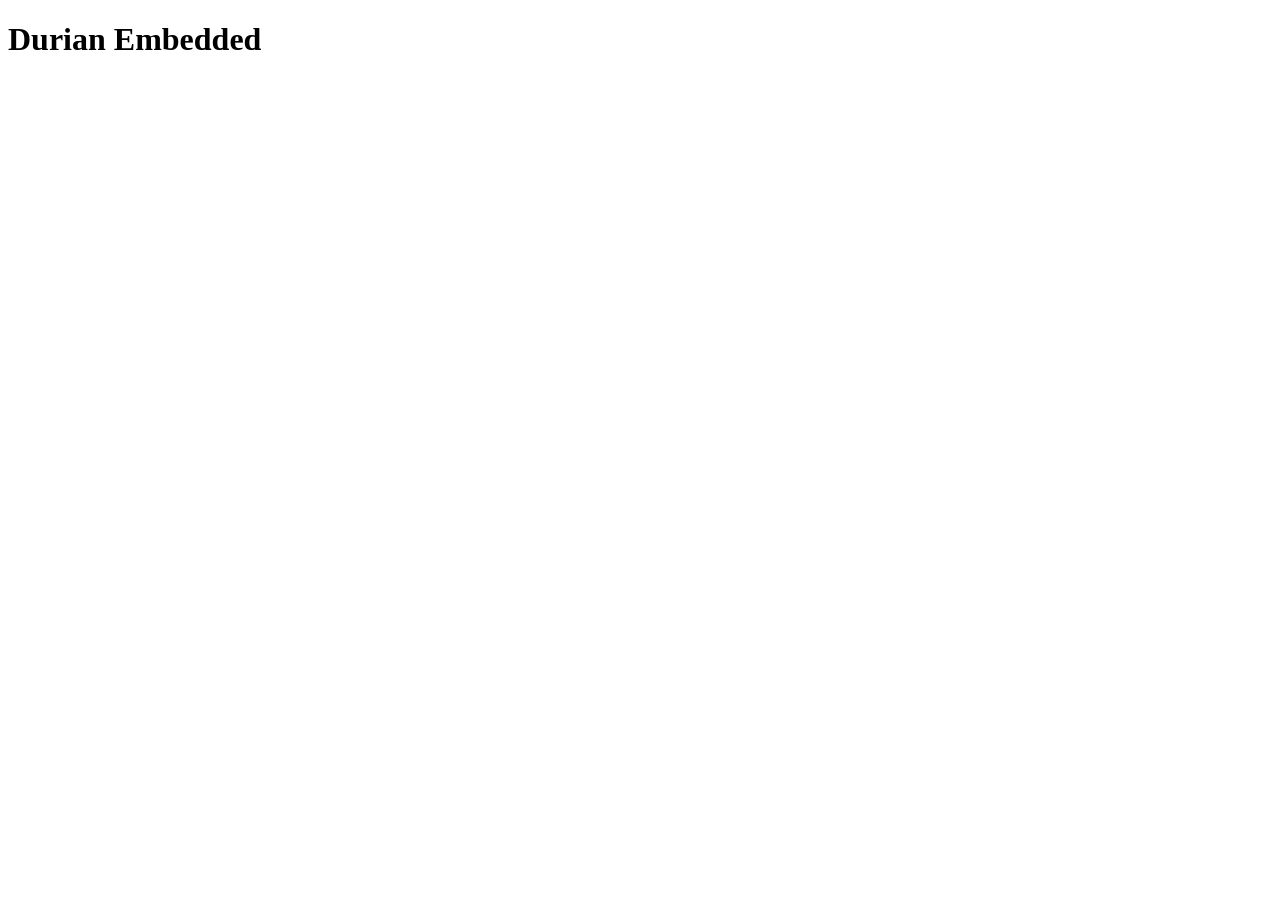
==== index.html @ dcbe3299 "Add initial HTML structure for homepage" ====
<!DOCTYPE html>
<html lang="en">
<head>
    <meta charset="UTF-8">
    <meta name="viewport" content="width=device-width, initial-scale=1.0">
    <title>HomePage</title>
</head>
<body>
    <h1>Durian Embedded</h1>
</body>
</html>
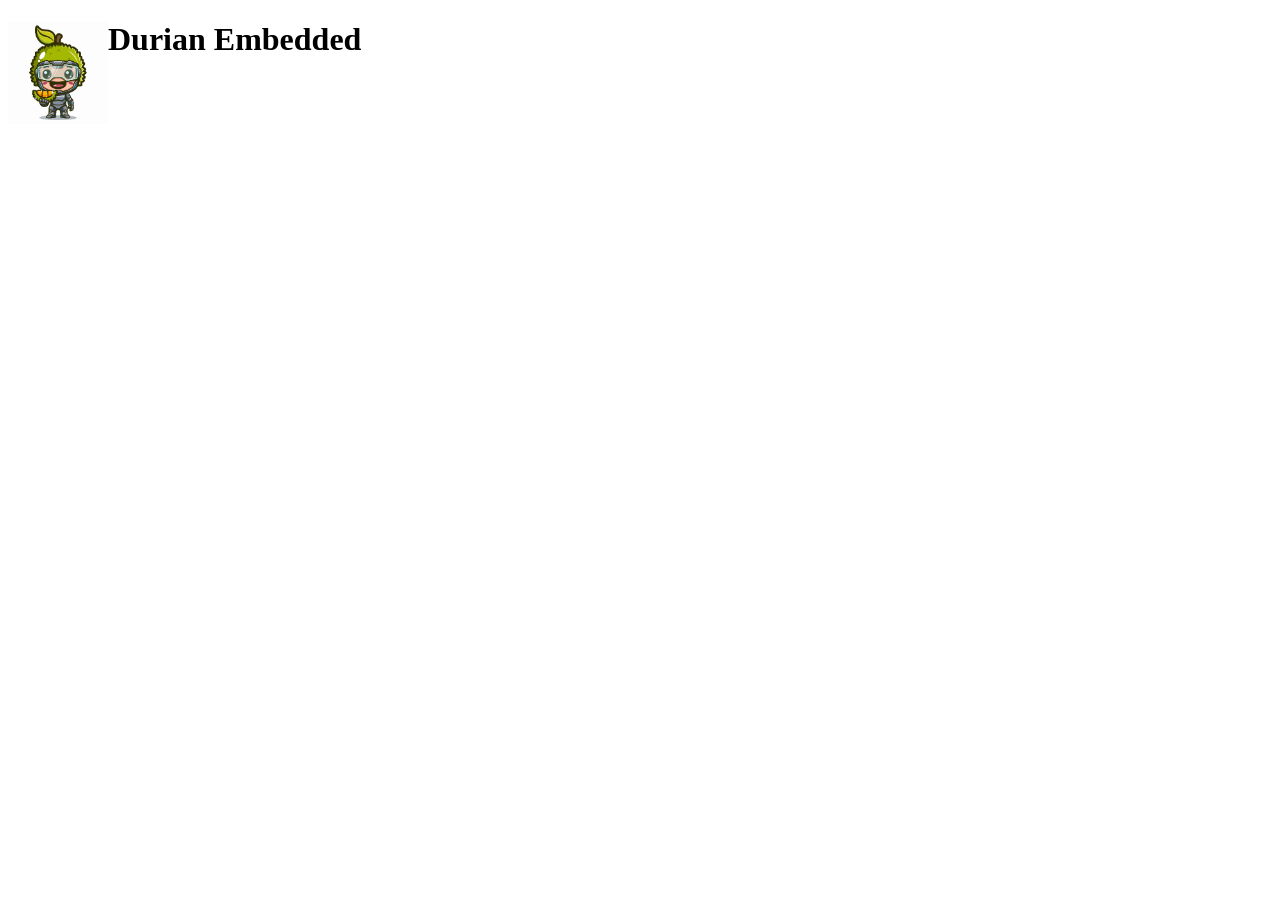
==== commit 54c8f462: "Add image and css" ====
--- a/index.html
+++ b/index.html
@@ -1,11 +1,16 @@
 <!DOCTYPE html>
 <html lang="en">
+
 <head>
     <meta charset="UTF-8">
     <meta name="viewport" content="width=device-width, initial-scale=1.0">
-    <title>HomePage</title>
+    <title>Durian Embedded</title>
+    <link rel="stylesheet" href="style.css">
 </head>
+
 <body>
+    <img src="images/DurianMascot.jpg" alt="Durian Mascot Icon">
     <h1>Durian Embedded</h1>
 </body>
-</html>
+
+</html>
--- a/style.css
+++ b/style.css
@@ -0,0 +1,5 @@
+        img {
+            width: 100px;
+            border: 10px;
+            float: left;
+        }
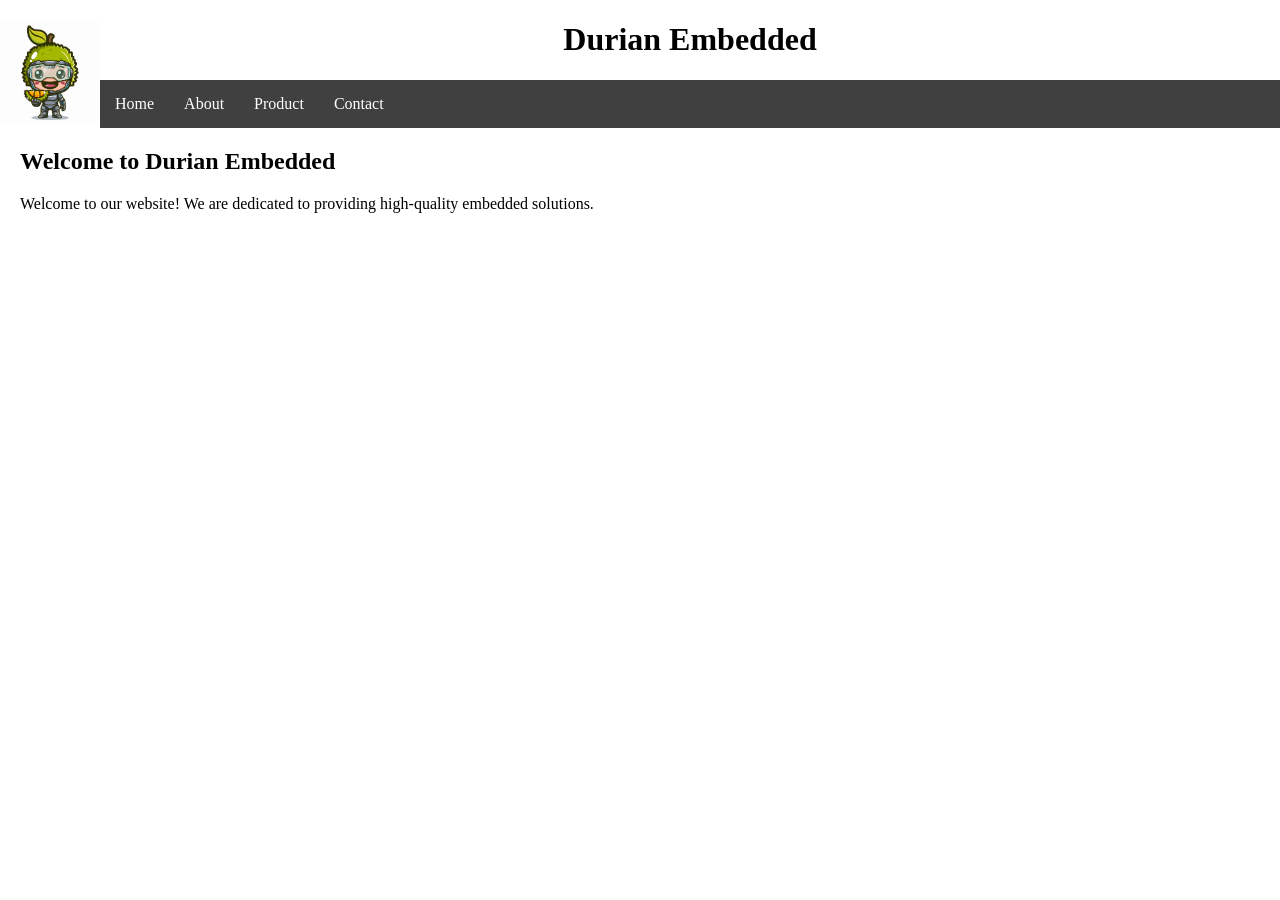
==== commit 1dd7dfd2: "Add navigation bar" ====
--- a/index.html
+++ b/index.html
@@ -11,6 +11,19 @@
 <body>
     <img src="images/DurianMascot.jpg" alt="Durian Mascot Icon">
     <h1>Durian Embedded</h1>
+    <nav class="navbar">
+        <ul>
+            <li><a href="index.html">Home</a></li>
+            <li><a href="about.html">About</a></li>
+            <li><a href="product.html">Product</a></li>
+            <li><a href="contact.html">Contact</a></li>
+        </ul>
+    </nav>
+
+    <main>
+        <h2>Welcome to Durian Embedded</h2>
+        <p>Welcome to our website! We are dedicated to providing high-quality embedded solutions.</p>
+    </main>
 </body>
 
 </html>
--- a/style.css
+++ b/style.css
@@ -1,5 +1,42 @@
-        img {
-            width: 100px;
-            border: 10px;
-            float: left;
-        }+img {
+    width: 100px;
+    border: 10px;
+    float: left;
+}
+
+body {
+    margin: 0px;
+}
+
+main {
+    margin-left: 20px;
+    margin-right: 20px;
+}
+
+h1 {
+    text-align: center;
+}
+
+.navbar ul {
+    list-style-type: none;
+    background-color: hsl(0, 0%, 25%);
+    padding: 0px;
+    margin: 0px;
+    overflow: hidden;
+}
+
+.navbar a {
+    color: white;
+    text-decoration: none;
+    padding: 15px;
+    display: block;
+    text-align: center;
+}
+
+.navbar a:hover {
+    background-color: hsl(0, 0%, 10%);
+}
+
+.navbar li {
+    float: left;
+}
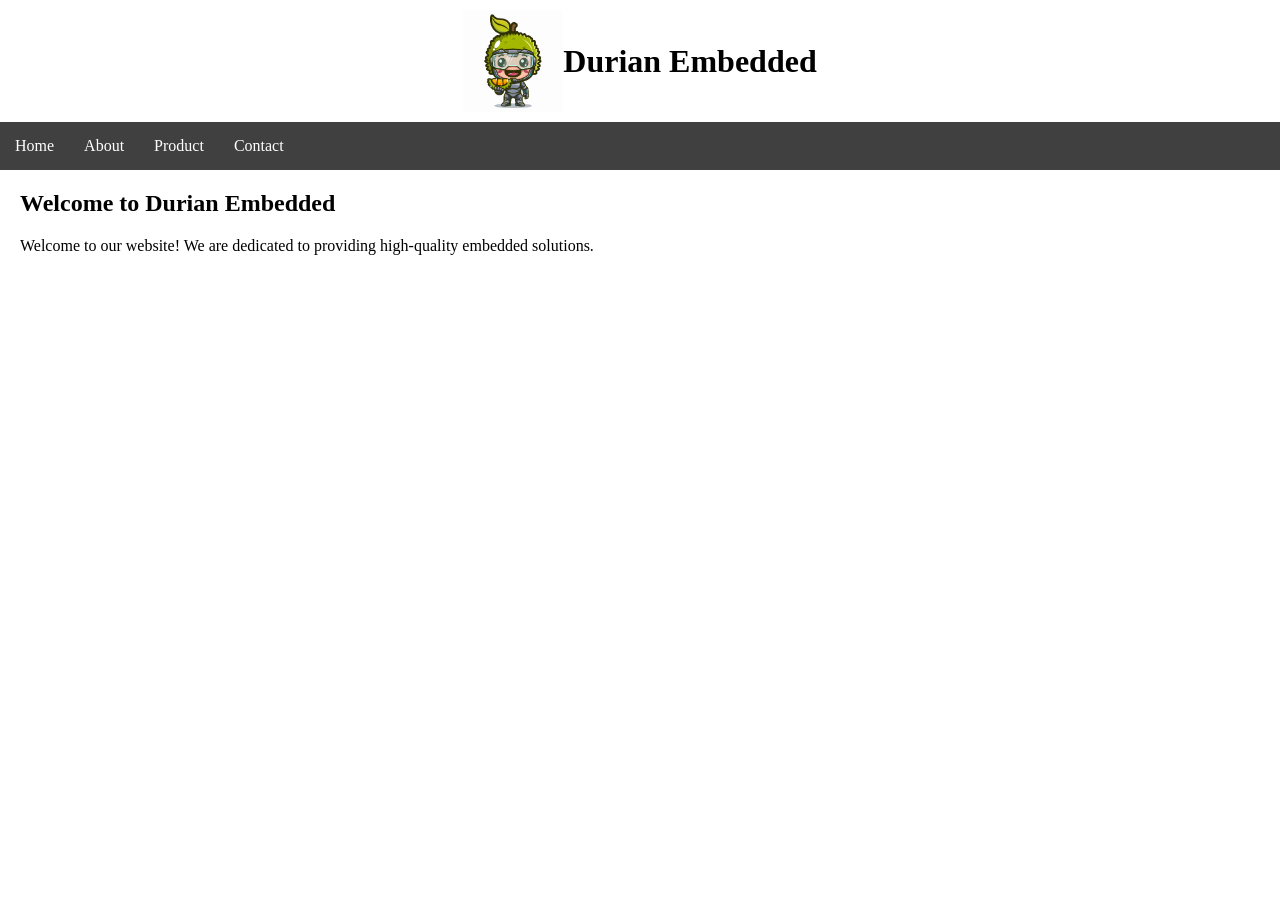
==== commit 170ab107: "Align title and logo to center of page" ====
--- a/index.html
+++ b/index.html
@@ -4,13 +4,15 @@
 <head>
     <meta charset="UTF-8">
     <meta name="viewport" content="width=device-width, initial-scale=1.0">
+    <link rel="stylesheet" href="style.css">
     <title>Durian Embedded</title>
-    <link rel="stylesheet" href="style.css">
 </head>
 
 <body>
-    <img src="images/DurianMascot.jpg" alt="Durian Mascot Icon">
-    <h1>Durian Embedded</h1>
+    <div class="header-container">
+        <img src="images/DurianMascot.jpg" alt="Durian Mascot Logo">
+        <h1>Durian Embedded</h1>
+    </div>
     <nav class="navbar">
         <ul>
             <li><a href="index.html">Home</a></li>
--- a/style.css
+++ b/style.css
@@ -1,7 +1,6 @@
 img {
     width: 100px;
     border: 10px;
-    float: left;
 }
 
 body {
@@ -13,8 +12,12 @@
     margin-right: 20px;
 }
 
-h1 {
-    text-align: center;
+.header-container {
+    display: flex;
+    align-items: center;
+    justify-content: center;
+    background-color: hsl(0, 0%, 100%);
+    padding: 10px;
 }
 
 .navbar ul {
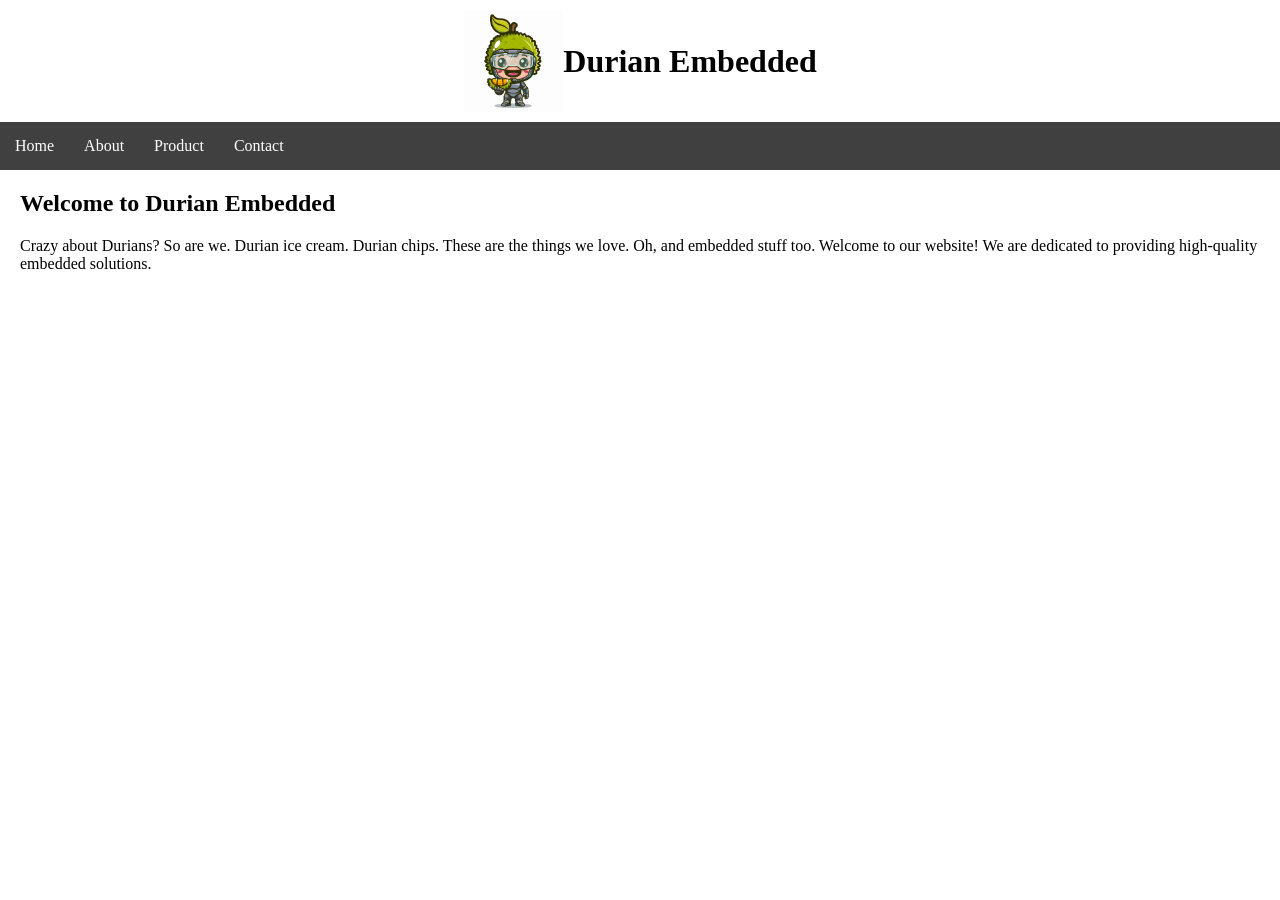
==== commit 2763b978: "Add basic info to each  menu page" ====
--- a/index.html
+++ b/index.html
@@ -24,7 +24,10 @@
 
     <main>
         <h2>Welcome to Durian Embedded</h2>
-        <p>Welcome to our website! We are dedicated to providing high-quality embedded solutions.</p>
+        <p>Crazy about Durians? So are we. Durian ice cream. Durian chips. These are the things we love. Oh, and
+            embedded stuff too. Welcome to our website! We are dedicated to providing high-quality embedded solutions.
+        </p>
+
     </main>
 </body>
 
